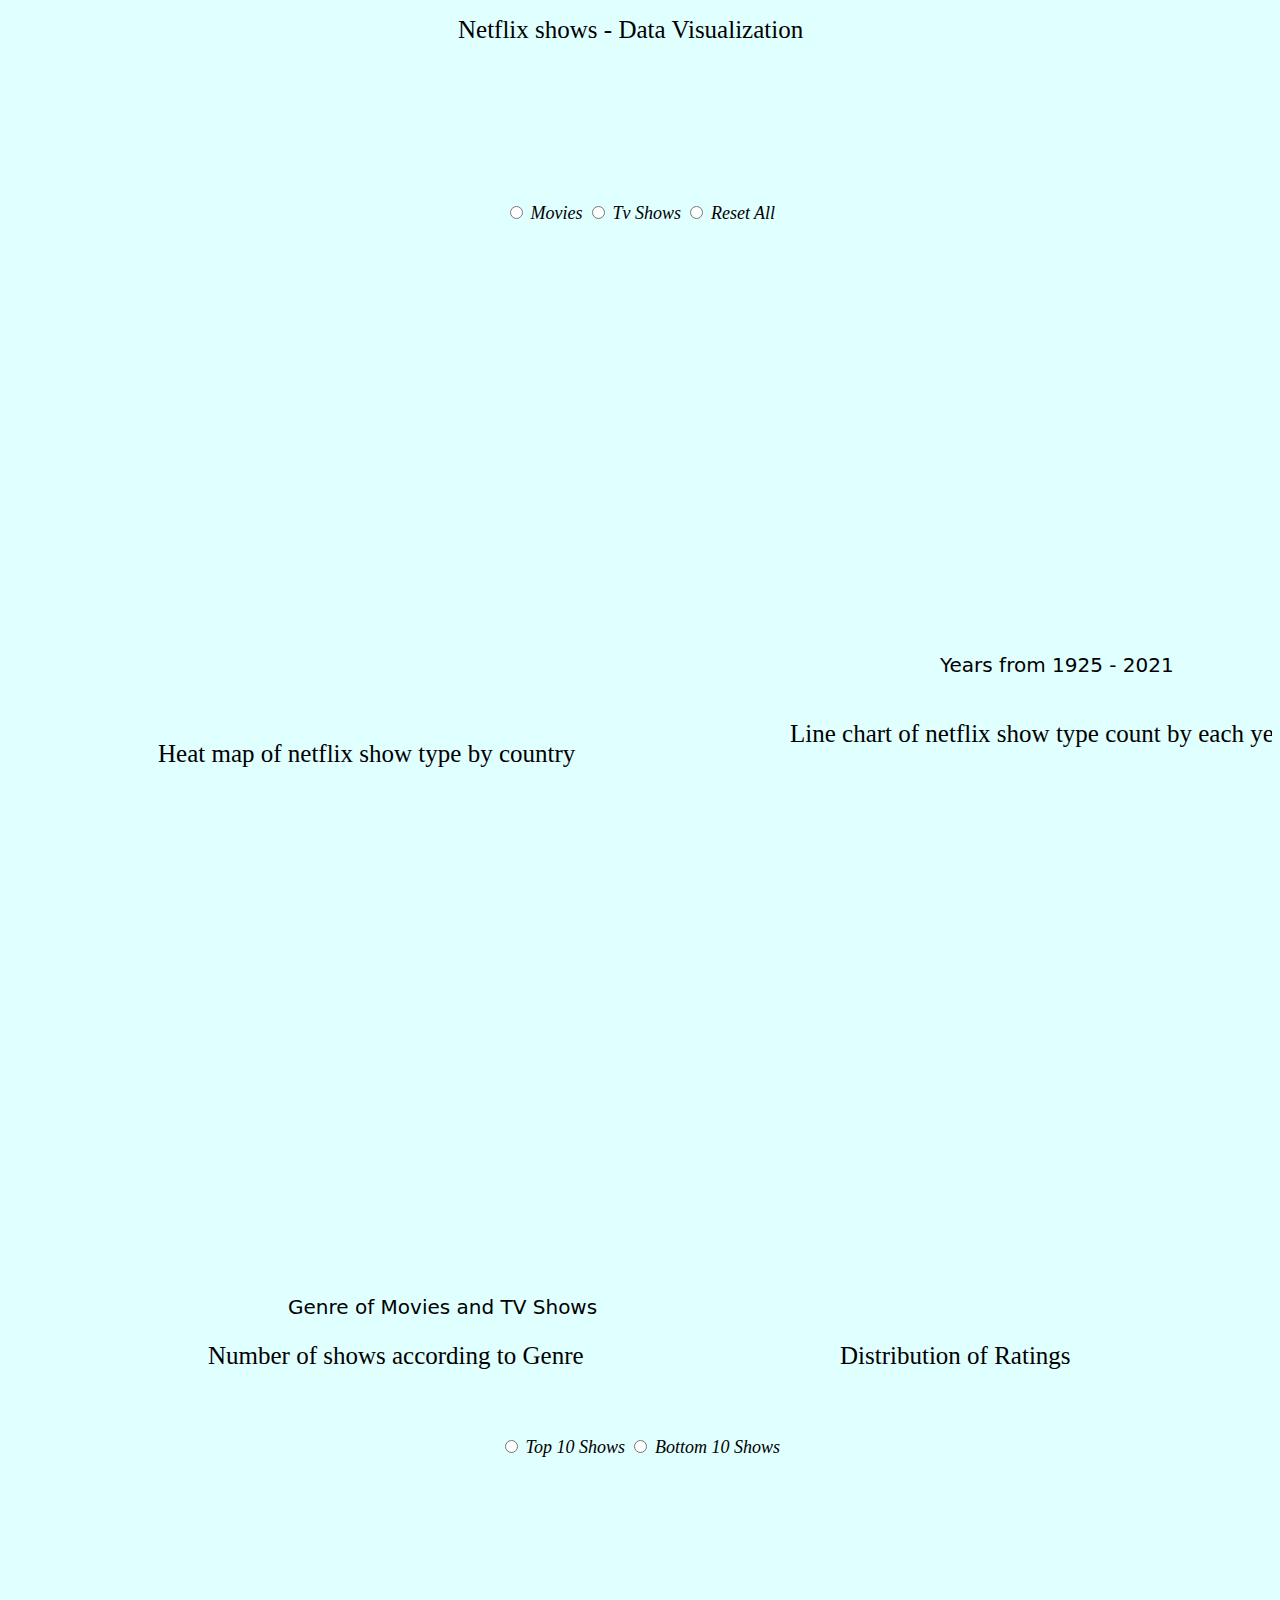
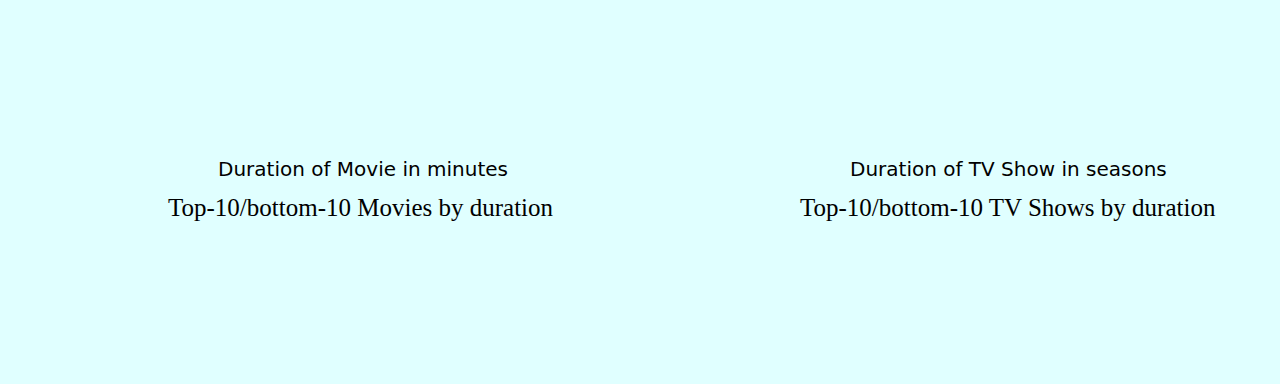
==== part2_main.html @ b215fb7e "Add files via upload" ====
<html>
	<head>
		<title>Project_2</title>
		<script src="https://d3js.org/d3.v3.min.js"></script>
		<script src="https://d3js.org/queue.v1.min.js"></script>
		<script src="https://d3js.org/topojson.v1.min.js"></script>
		<script src="d3-tip.js"></script>


		<style type="text/css">
			rect:hover {
				fill: #389663;
			}
			#tooltip {
				position: absolute;
				width: 200px;
				height: auto;
				padding: 10px;
				background-color: white;
				-webkit-border-radius: 10px;
				-moz-border-radius: 10px;
				border-radius: 10px;
				-webkit-box-shadow: 4px 4px 10px rgba(0, 0, 0, 0.4);
				-moz-box-shadow: 4px 4px 10px rgba(0, 0, 0, 0.4);
				box-shadow: 4px 4px 10px rgba(0, 0, 0, 0.4);
				pointer-events: none;
			}
			
			#tooltip.hidden {
				display: none;
			}
			
			#tooltip p {
				margin: 0;
				font-family: sans-serif;
				font-size: 16px;
				line-height: 20px;
			}
			
			#tooltip1 {
				position: absolute;
				width: 200px;
				height: auto;
				padding: 10px;
				background-color: white;
				-webkit-border-radius: 10px;
				-moz-border-radius: 10px;
				border-radius: 10px;
				-webkit-box-shadow: 4px 4px 10px rgba(0, 0, 0, 0.4);
				-moz-box-shadow: 4px 4px 10px rgba(0, 0, 0, 0.4);
				box-shadow: 4px 4px 10px rgba(0, 0, 0, 0.4);
				pointer-events: none;
			}
			
			#tooltip1.hidden {
				display: none;
			}
			
			#tooltip1 p {
				margin: 0;
				font-family: sans-serif;
				font-size: 16px;
				line-height: 20px;
			}
			#leftbox {
                float:left; 
                width:50%;
                height:500px;
            }
            #rightbox{
                float:right;
                width:50%;
                height:500px;
            }
			
			  .names {
  fill: none;
  stroke: #fff;
  stroke-linejoin: round;
  }

    /* Tooltip CSS */
    .d3-tip {
    line-height: 1.5;
    font-weight: 400;
    font-family:"avenir next", Arial, sans-serif;
    padding: 6px;
    background: rgba(0, 0, 0, 0.6);
    color: #FFA500;
    border-radius: 1px;
    pointer-events: none;
    }

    /* Creates a small triangle extender for the tooltip */
    .d3-tip:after {      
      box-sizing: border-box;
      display: inline;
      font-size: 8px;
      width: 100%;
      line-height: 1.5;
      color: rgba(0, 0, 0, 0.6);
      position: absolute;
      pointer-events: none;
      
    }

    /* Northward tooltips */
    .d3-tip.n:after {
      content: "\25BC";
      margin: -1px 0 0 0;
      top: 100%;
      left: 0;
      text-align: center;
    }

    /* Eastward tooltips */
    .d3-tip.e:after {
      content: "\25C0";
      margin: -4px 0 0 0;
      top: 50%;
      left: -8px;
    }

    /* Southward tooltips */
    .d3-tip.s:after {
      content: "\25B2";
      margin: 0 0 1px 0;
      top: -8px;
      left: 0;
      text-align: center;
    }

    /* Westward tooltips */
    .d3-tip.w:after {
      content: "\25B6";
      margin: -4px 0 0 -1px;
      top: 50%;
      left: 100%;
    }

/*    text{
      pointer-events:none;
    }*/

    .details{
      color:white;
    }


		</style>
		<link rel="stylesheet" href="project2.css"> 
	</head>
	<body>
		<svg id="first" width = "100%" height = "20%" >
		<style> .heavy { font:  25px calibri; }  </style>
		<text x="450" y="30" class="heavy">Netflix shows - Data Visualization</text>		</svg>
	<div id="radio-group">
		<p>
			<input type="radio" name="filterPreset" value="By Movies"> Movies</input>
			<input type="radio" name="filterPreset" value="By Tv Shows"> Tv Shows</input>
			<input type="radio" name="filterPreset" value="Reset"> Reset All</input>
		</p>
	</div>	

		<div id="leftbox">
		<svg id="main1" width = "100%" height = "110%" >
		<style> .heavy { font:  25px calibri; }  </style>
		<text x="150" y="520" class="heavy">Heat map of netflix show type by country</text>
		</svg>
		</div>
		
		<div id="rightbox">   
		<svg id="main2" width = "100%" height = "110%" >
		<style> .heavy { font:  25px calibri; }
				.light { font:  20px sans; }</style>
		<text x="300" y="430" class="light">Years from 1925 - 2021 </text>
		<text x="150" y="500" class="heavy">Line chart of netflix show type count by each year</text>	
		</svg>      
		</div>
		
		<svg id="dummy" width = "100%" height = "15%" >
			<text id='label' x='30' y='20'> </text>
		</svg>
		
		
		<div id="leftbox">
		<svg id="bar" width = "100%" height = "100%" >
		
		<rect x="650" y="30" width="18" height="18"
		style="fill:#4c5768;" />
		<rect x="650" y="53" width="18" height="18"
		style="fill:Sienna;" />
		<style> .heavy { font:  25px calibri; }
				.light { font:  20px sans; }</style>
		<text x="280" y="440" class="light">Genre of Movies and TV Shows </text>
		<text x="200" y="490" class="heavy">Number of shows according to Genre</text>
		
			<text id='label3' x='675' y='42'>Movie</text>
			<text id='label3' x='675' y='68'>TV Show</text>
			</svg>
		</div>
		
		<div id="rightbox">
		<svg id="pie" width = "100%" height = "100%" >
		<style> .heavy { font:  25px calibri; }
				.light { font:  20px sans; }</style>
		<text x="200" y="490" class="heavy">Distribution of Ratings</text>
			</svg>
		</div>
		<svg id="dummy2" width = "100%" height = "5%" >
			<text id='label' x='30' y='20'> </text>
		</svg>		
		
			<div id="radio-group">
		<p>
			<input type="radio" name="filterPreset" value="desc"> Top 10 Shows</input>
			<input type="radio" name="filterPreset" value="asc"> Bottom 10 Shows</input>
		</p>
	</div>
		
		<div id="leftbox">
		<svg id="bar1" width = "100%" height = "80%" >
		<style> .heavy { font:  25px calibri; }
				.light { font:  20px sans; }</style>
		<text x="210" y="300" class="light">Duration of Movie in minutes</text>
		<text x="160" y="340" class="heavy">Top-10/bottom-10 Movies by duration</text>			</svg>
		</div>
		
		<div id="rightbox">
		<svg id="bar2" width = "100%" height = "80%" >
		<style> .heavy { font:  25px calibri; }
				.light { font:  20px sans; }</style>
		<text x="210" y="300" class="light">Duration of TV Show in seasons</text>
		<text x="160" y="340" class="heavy">Top-10/bottom-10 TV Shows by duration</text>
			</svg>
		</div>
		
		<table class="objecttable">
		 <thead>
		 </thead>
		 <tbody></tbody>
		</table>
		<style>
		 .objecttable td {
		   padding: 8spx;
		 }
		</style>

		<script> 
		//ref: side by side svg https://stackoverflow.com/questions/11333251/how-to-make-two-inser-svg-elements-side-by-side-in-a-bigger-div
	var tooltip = d3.select("body")    //ref:https://chartio.com/resources/tutorials/how-to-show-data-on-mouseover-in-d3js/
    .append("div")  
    .style("position", "absolute") 
    .style("z-index", "15")
	.style("width","250")
	//.style("height","20")
    .style("visibility", "hidden")
    .style("background", "#ADD8E6")
    .text("");

var netflix_pie=[];

d3.csv('netflix_titles1.csv', function(data){
	netflix_pie=data;
	//console.log(deaths_bar)
//piechart=[((TV_MA*100)/total).toFixed(2),((TV_14*100)/total).toFixed(2),((TV_PG*100)/total).toFixed(2),((R*100)/total).toFixed(2),((PG_13*100)/total).toFixed(2),((TV_Y7*100)/total).toFixed(2),((TV_Y*100)/total).toFixed(2),((TV_G*100)/total).toFixed(2),((NR*100)/total).toFixed(2),((TV_Y7_FV*100)/total).toFixed(2),((NC_17*100)/total).toFixed(2)];
		  //Math.round((age4*100)/sum 
drawPiechart(netflix_pie);
}); 
function drawPiechart(netflix_pie){

			
			var margin = {top: 20, right: 0, bottom: 30, left: 100},
						  height = 400,
						  width = 400,
						  w = width - margin.left - margin.right,
						  h = height - margin.top - margin.bottom;
				
						//Create SVG element
			var svg = d3.select("#pie")
						.append("svg")
						.attr("width", '100%')
						.attr("height", '100%')
						.attr("viewBox", "0 0 " + width + " " + height)
						.attr("preserveAspectRatio", "xMinYMin meet")
						.append("g")
						.attr("transform", 
                            "translate(" + margin.left + "," + margin.top + ")");
			svg.selectAll("g.arc").remove();
			
			var piechart=[];
			var rating = {};
			var keys, values;
			//Width and height
			for(let i=0;i<netflix_pie.length;i++){
				rating[netflix_pie[i]['rating']] = 1 + (rating[netflix_pie[i]['rating']] || 0);
			}

			//console.log(tvshow,movies);
			keys = Object.keys(rating);
			values = Object.values(rating);
			//console.log("ratings", rating,values.reduce((a, b) => a + b, 0));
			total=values.reduce((a, b) => a + b, 0);
			for (var i=0; i<values.length; i++){
				piechart.push((values[i]*100/total).toFixed(2));
			}

			var show_type = keys;
			//['TV-MA', 'TV-14', 'TV-PG', 'R', 'PG-13', 'TV-Y7', 'TV-Y', 'PG', 'TV-G', 'NR', 'G', 'TV-Y7-FV', 'NC-17'];
			var netflix_type= values;
			//[TV_MA,TV_14,TV_PG,R,PG_13,TV_Y7,TV_Y,PG,TV_G,NR,G,TV_Y7_FV,NC_17];
			//console.log(dataset);

			var outerRadius = w / 2;
			var innerRadius = 0;
			var arc = d3.svg.arc()
						.innerRadius(innerRadius)
						.outerRadius(outerRadius);
			
			var pie = d3.layout.pie();
			
			//Easy colors accessible via a 10-step ordinal scale
			var color = d3.scale.category10();


			//Set up groups
			var arcs = svg.selectAll("g.arc")
						  .data(pie(piechart))
						  .enter() 
						  .append("g")
						  .attr("class", "arc")
						  .attr("transform", "translate(" + outerRadius + "," + outerRadius + ")")
						  .on("mouseover",(function(d,i){tooltip.text(show_type[i] + "\n" +"Count: " + netflix_type[i]+"\n Percentage:"+piechart[i]); return tooltip.style("visibility", "visible");}))
       .on("mousemove", function(){return tooltip.style("top", (d3.event.pageY-10)+"px").style("left",(d3.event.pageX+10)+"px");})
       .on("mouseout", function(){return tooltip.style("visibility", "hidden")});
			
			//Draw arc paths
			arcs.append("path")
			    .attr("fill", function(d, i) {
			    	return color(i);
			    })
			    .attr("d", arc);
			
			//Labels
			arcs.append("text")
			    .attr("transform", function(d) {

			    	return "translate(" + arc.centroid(d) + ")";
			    })
	   
			    .attr("text-anchor", "middle")
				.attr("font-size","12px")
				.attr("fill","white")
				.attr("font-family","sans-serif")
				
				.text(function(d,i) {
				if(piechart[i]>6){
			    	return show_type[i];}}) 
			arcs.append("text")
			    .attr("transform", function(d) {
			    	return "translate(" + arc.centroid(d) + ")";
			    })
			    .attr("text-anchor", "middle")
				.attr("font-size","12px")
				.attr("fill","white")
				.attr("font-family","sans-serif")
				.attr("y",20)
				
				.text(function(d,i) {
				if(piechart[i]>4){
			    	return d.value + "%";}});
			} 
			
d3.csv("netflix_titles1.csv",function(data1) {
var tooltip = d3.select("body")    //ref:https://chartio.com/resources/tutorials/how-to-show-data-on-mouseover-in-d3js/
    .append("div")  
    .style("position", "absolute")
    .style("z-index", "15")
	.style("width","150")
	//.style("height","20")
    .style("visibility", "hidden")
    .style("background", "#ADD8E6") 
    .text("");
		var genre = {};
		var genre_counts = {};
		var movie_tv = {};
		//console.log("val",netflix_titles);
		for (var i = 0; i < data1.length; i++) {
			//console.log(netflix_data);
			genre[data1[i].listed_in] = 1 + (genre[data1[i].listed_in] || 0);
			movie_tv[data1[i].listed_in] = data1[i].type ; }
		var keys = Object.keys(genre);
		var values = Object.values(genre);
		
		var dataset = [];
		for (var i=0; i< keys.length; i++){
			dataset.push({keys: keys[i], values: parseInt(values[i])});
		}
		
		//console.log('show...years',keys,values); 
		console.log("dataset:",dataset);

    var margin = {top: 20, right: 0, bottom: 21, left: 40},
              height = 300,
              width = 500,
              w = width - margin.left - margin.right,
              h = height - margin.top - margin.bottom;
    
    var svg = d3.select('#bar')
                    .append('svg')
                    .attr("width", '100%')
                    .attr("height", '100%')
                    .attr("viewBox", "0 0 " + width + " " + height)
                    .attr("preserveAspectRatio", "xMinYMin meet")
                    .append("g")
                      .attr("transform", 
                            "translate(" + margin.left + "," + margin.top + ")");
    
    var x = d3.scale.ordinal().rangeRoundBands([0, w], .2, .02);
	var x1 = d3.scale.ordinal().rangeRoundBands([0, w], .90, .2);
    var xAxis = d3.svg.axis()
                  .scale(x)
                  .orient("bottom") 
                  .tickSize(2)
                  .tickPadding(5000); 
    x.domain(dataset.map(function(d) { return d.keys; }));
    
    svg.append("g")
       .attr("class", "axis easting")
       .attr("transform", "translate(0," + h + ")")
       .call(xAxis)
       .selectAll("text")
        .style("text-anchor", "middle")
		.attr("transform", "rotate(0)");
        
    var y = d3.scale.linear().range([h, 0]);
    var yAxis = d3.svg.axis()
                .scale(y)
                .orient("left")
				.tickSize(2)
                .ticks(8);
    y.domain([0, d3.max(dataset, function(d) { return d.values; })]);

    svg.append("g")
        .attr("class", "axis northing")
        .call(yAxis)
        .selectAll("line")
        .attr("x2", w)
							
     function filterbygenre(cname){
		var arr = data1.filter(function(ele) {
		  //return false for the element that matches both the name and the id
		  return (ele.listed_in == cname);
		  });
		return arr;
	 };
	 
	 
	 
    svg.selectAll('rect')
        .data(dataset)
        .enter()
        .append('rect')
        .attr('width', function(d,i){
            return x.rangeBand();
        })
        .attr('height', function(d,i){
            return h - y(d.values);
        })
        .attr('x', function(d,i){
            return x(d.keys);
        })
        .attr('y', function(d,i){
            return y(d.values);
        })
        .attr('fill', function(d) { 
		 if(movie_tv[d.keys]=='Movie'){ return "#4c5768";}
		 else {return "Sienna";}
		 })
		 .on("mouseover",(function(d,i){tooltip.text("Genre:"+d.keys + "\n" +"Count: " + d.values); return tooltip.style("visibility", "visible");}))
       .on("mousemove", function(){return tooltip.style("top", (d3.event.pageY-10)+"px").style("left",(d3.event.pageX+10)+"px");})
       .on("mouseout", function(){return tooltip.style("visibility", "hidden")})
	   .on("click", function(d) {
			drawPiechart(filterbygenre(d.keys));
	   });		
  });
//World map code:

var format = d3.format(",");
// Set tooltips
var tip = d3.tip()
            .attr('class', 'd3-tip')
            .offset([-10, 0])
            .html(function(d) {
			if(d.counts>0){
			return "<strong>Country: </strong><span class='details'>" + d.properties.name + "<br></span>" + "<strong>Count	: </strong><span class='details'>" + format(d.counts) +"</span>";
			}
			else{
              return "<strong>Country: </strong><span class='details'>" + d.properties.name + "<br></span>" + "<strong>Count	: </strong><span class='details'>" + "Not Available" +"</span>";
            }})
var tip1 = d3.tip()
            .attr('class', 'd3-tip')
            .offset([-10, 0])
            .html(function(d) {
			if(d.counts>0){
			return "<strong>Year: </strong><span class='details'>" + parseInt(d.release_year) + "<br></span>" + "<strong>Count	: </strong><span class='details'>" + format(d.counts) +"</span>";
			}
			else{
              return "<strong>Country: </strong><span class='details'>" + d.properties.name + "<br></span>" + "<strong>Count	: </strong><span class='details'>" + "Not Available" +"</span>";
            }})
var margin = {top: 0, right: 0, bottom: 0, left: 0},
            width = 750 - margin.left - margin.right,
            height = 500 - margin.top - margin.bottom;
var color = d3.scale.threshold()
    .domain([-1,0,10,50,200,400,800,1500,1900,2500,3000])
	//orange_color .range(['rgb(255,225,132)','rgb(255,215,122)','rgb(255,205,112)', 'rgb(255,193,77)', 'rgb(255,187,61)', 'rgb(255,184,51)', 'rgb(255,175,26)', 'rgb(245,159,0)', 'rgb(235,152,0)',  'rgb(214,139,0)', 'rgb(204,133,0)',  'rgb(184,119,0)', 'rgb(173,113,0)', 'rgb(163,106,0)'])
    .range(["rgb(247,251,255)", "rgb(222,235,247)", "rgb(198,219,239)", "rgb(158,202,225)", "rgb(107,174,214)", "rgb(66,146,198)","rgb(33,113,181)","rgb(8,81,156)","rgb(8,48,107)"]);
var color1 = d3.scale.threshold()
					.domain([-1,0,10,50,150,300,400,600,800,1000,1200])
					.range(['#ffffff', '#f6eeea', '#ecdcd5', '#e2cbc0', '#d9baab', '#d0a896', '#c69781', '#bc866c', '#b37557', '#aa6342', '#a0522d'])
var color2 = d3.scale.threshold()
    .domain([-1,0,10,50,200,400,800,1500,1900,2500,3000])
    .range(['#ffffff', '#e7e9eb', '#cfd2d7', '#b7bcc3', '#9fa5af', '#888f9a', '#707986', '#586272', '#404c5e', '#28354a', '#101f36']);
var path = d3.geo.path();
var svg2 = d3.select("#main1")
            .append("svg")
            .attr("width", width)
            .attr("height", height) 
			.attr("overflow", "visible")
			.call(d3.behavior.zoom().on("zoom", function () {
				   svg2.attr("transform", "translate(" + d3.event.translate + ")" + " scale(" + d3.event.scale + ")")
			}))
            .append('g') 
            .attr('class', 'map'); 
			
		svg2.selectAll('path').remove();

var projection = d3.geo.mercator()
                   .scale(130)
                  .translate( [width / 2, height / 1.5]);
var path = d3.geo.path().projection(projection);
svg2.call(tip);
queue()
    .defer(d3.json, "world_countries.json") 
    .defer(d3.csv, "netflix_titles1.csv")
    .await(ready);
netflix_data = []
d3.csv("netflix_titles1.csv", function(data) {
	   // console.log(json);  //Log output to console
	   netflix_data=data;
	   //console.log("data",netflix_titles);
	   filterbytype("Movie");
	   });
function filterbytype(type){
var arr = netflix_data.filter(function(ele) {
  //return false for the element that matches both the name and the id
	  return (ele.type == type) });
	return arr; }; 
	   
function ready(error, data, netflix_data) {
  var netflixbyId = {};
  var color_type={};
	//console.log("val",netflix_data);
	for (var i = 0; i < netflix_data.length; i++) {
		//console.log(netflix_data);
		netflixbyId[netflix_data[i].id] = 1 + (netflixbyId[netflix_data[i].id] || 0); 
		color_type[netflix_data[i].type] = 1;
		}
	
	function filterbycountry(country){
		var arr = netflix_data.filter(function(ele) {
		  //return false for the element that matches both the name and the id
		  return (ele.id == country) });
		return arr; };
	console.log("vallllllllll",data.features);	
	
  data.features.forEach(function(d) { 
		  if(netflixbyId[d.id]<4000){
		  d.counts = netflixbyId[d.id] }
		  else{ 
		  netflixbyId[d.id] = -1;
		  }});
	 d3.selectAll("input")
				.on("click", function() {

					var view = d3.select(this).node().value;
					var netflix_data=[];
					d3.csv("netflix_titles1.csv", function(data) {
						netflix_data = data;
					if(view=='By Movies'){
					//console.log(view)

						svg2.selectAll('path').remove();
						queue()
							.defer(d3.json, "world_countries.json") 
							.defer(d3.csv, "netflix_titles1.csv",function(d){ 
								if( d["type"] == "Movie"){return d;}})			
								.await(ready);
						all_years(filterbytype("Movie"));
							}
					if(view=='By Tv Shows'){
					//console.log(view)
						svg2.selectAll('path').remove();
						queue()
							.defer(d3.json, "world_countries.json") 
							.defer(d3.csv, "netflix_titles1.csv",function(d){ 
								if( d["type"] == "TV Show"){return d;}})			
								.await(ready);
						all_years(filterbytype("TV Show"));
								}
								
					if(view=='Reset'){
					//console.log(view)
						svg2.selectAll('path').remove();
						queue()
							.defer(d3.json, "world_countries.json") 
							.defer(d3.csv, "netflix_titles1.csv")			
							.await(ready);
						all_years(netflix_main);
							 }
					if(view=='desc'){
						console.log(netflix_data)
							horizontal_bar1(netflix_data,0);
							horizontal_bar2(netflix_data,0); }
					if(view=='asc'){
						console.log("fff",netflix_data)
							horizontal_bar1(netflix_data,1);
							horizontal_bar2(netflix_data,1); }
					 });
					
						});
  svg2.append("g")
      .attr("class", "countries")
    .selectAll("path")
      .data(data.features)
    .enter().append("path")
      .attr("d", path) 
      .style("fill", function(d) { //console.log(color_type);//console.log(d.id,netflixbyId[d.id],color(netflixbyId[d.id]));
	   var dict = Object.keys(color_type);
	   if(dict.length==2){
			return color(netflixbyId[d.id]);}
	   else{
			if(dict[0]=="Movie"){return color2(netflixbyId[d.id]); }
			else{ return color1(netflixbyId[d.id]);}
			}}) 
      .style('stroke', 'white') 
      .style('stroke-width', 1.5) 
      .style("opacity",0.8) 
      // tooltips 
        .style("stroke","white") 
        .style('stroke-width', 0.3) 
        .on('mouseover',function(d){ 
          tip.show(d);

          d3.select(this)
            .style("opacity", 1)
            .style("stroke","white")
            .style("stroke-width",3);
        })
        .on('mouseout', function(d){ 
          tip.hide(d);

          d3.select(this)
            .style("opacity", 0.8)
            .style("stroke","white")
            .style("stroke-width",0.3);
        })
		.on("click",function(d){
			all_years(filterbycountry(d.id));
		});

  svg2.append("path")
      .datum(topojson.mesh(data.features, function(a, b) { return a.id !== b.id; }))
       //.datum(topojson.mesh(data.features, function(a, b) { return a !== b; }))
      .attr("class", "names")
      .attr("d", path);  
}
	
		
//Width and height
var netflix_main=[];
d3.csv("netflix_titles1.csv", function(data) {
   // console.log(json);  //Log output to console
   netflix_main=data;
   //console.log("data",netflix_titles);
   all_years(netflix_main);
   });
   
   function all_years(data){ 
			var margin = {top: 20, right: 0, bottom: 21, left: 40},
              height = 450,
              width = 750,
              w = width - margin.left - margin.right,
              h = height - margin.top - margin.bottom;
			//Create SVG element
			var color = "#b37557"
			for (i=0;i<data.length;i++){
				if(data[i].type=="Movie"){
				color = "#28354a";}
			}
			
			var svg4 = d3.select("#main2") 
							.append("svg")
							.attr("width", "100%")
							.attr("height", "100%")
							.attr("viewBox", "0 0 " + width + " " + height)
							.attr("preserveAspectRatio", "xMinYMin meet")
							.append("g")
							.attr("transform","translate(" + margin.left + "," + margin.top + ")");
			d3.select("#main2").selectAll("circle").remove();
			var padding = 30;
			
			var dataset, xScale, yScale, xAxis, yAxis;  //Empty, for now

			var parseTime = d3.time.format("%Y").parse;

			//For converting Dates to strings
			var formatTime = d3.time.format("%Y");

			//Function for converting CSV values from strings to Dates and numbers
			var rowConverter = function(d) {
				return {
					release_year: parseTime(d.release_year)
				};
			}


			//Load in the data
			var showyears = {};
			var dataset = []
			for (var i = 0; i < data.length; i++) {
				//console.log(netflix_data);
				dataset.push({"release_year":parseTime(data[i].release_year)});
				showyears[data[i].release_year] = 1 + (showyears[data[i].release_year] || 0); }

				console.log('show...years',showyears);
				console.log('show...years1',dataset);
				//Copy data into global dataset
				//console.log(dataset);
				//Discover start and end dates in dataset
				//Create scale functions 
				xScale = d3.time.scale()
							   .domain([d3.min(dataset,function(d){return d.release_year;}),
							   d3.max(dataset,function(d){return d.release_year;})
										  //endDate plus one day, for padding
								])
							   .range([padding, w - padding]);
				
				//console.log("minimum, maximum",d3.min(dataset,function(d){return formatTime(d.release_year);}),d3.max(dataset,function(d){return formatTime(d.release_year);})	);

				yScale = d3.scale.linear()
							   .domain([
									-10,  //Because I want a zero baseline
									1150
								])
							   .range([h - padding, padding]);
				//Define X axis
				xAxis = d3.svg.axis()
								  .scale(xScale)
								  .tickSize(2)
								  .ticks(10)
								  .orient("bottom")
								  .tickPadding(5000)
								  .tickFormat(formatTime);      
								//console.log("xaxis",  xAxis);
				//Modify scale functions
				xScale = d3.time.scale()
							   .domain([d3.min(dataset,function(d){return formatTime(d.release_year);}),
							   d3.max(dataset,function(d){return formatTime(d.release_year);})
										  //endDate plus one day, for padding
								])
							   .range([padding, w - padding]);
                //Define Y axis
				yAxis = d3.svg.axis()
								  .scale(yScale)
								  .orient("left")
								  .tickSize(2)
								  .ticks(10);
				

				
					
				var tooltip = d3.select("body")    //ref:https://chartio.com/resources/tutorials/how-to-show-data-on-mouseover-in-d3js/
    .append("div")  
    .style("position", "absolute")
    .style("z-index", "20")
    .style("visibility", "hidden")
    .style("background", "#b37557")
    .text("abcd");

				//Generate guide lines
				svg4.selectAll("line")
				   .data(data)
				   .enter().append("div")
				   .append("line")
				   .attr("x1", function(d) {
				   		return xScale(d.release_year);
				   })
				   .attr("x2", function(d) {
						//console.log('showyear',formatTime(d.release_year));
				   		return xScale(showyears[d.release_year]);
				   })
				   
				   .attr("stroke", "#ddd")
				   .attr("stroke-width", 0.75);
				   
				   //Create X axis
	   			svg4.append("g")
	   				.attr("class", "axis")
	   				.attr("transform", "translate(0," + (h - padding) + ")")
	   				.call(xAxis);
	   			//Create Y axis
	   			svg4.append("g")
	   				.attr("class", "axis")
	   				.attr("transform", "translate(" + padding + ",0)")
	   				.call(yAxis);
									
	   			svg4.selectAll("circle")
				   .data(data)
				   .enter()
				   .append("circle")
				   .attr("cx", function(d,i) {
						//console.log("xscale",xScale(d.release_year));
				   		return xScale(d.release_year);
				   })
				   .attr("cy", function(d) {
				   		return yScale(showyears[d.release_year]);
				   })
				   .attr("r", 3)
				   .attr("fill",color)
				 .on("mouseover",(function(d,i){tooltip.text("Year:"+d.release_year + "\n" +"Count: " + showyears[d.release_year]); return tooltip.style("visibility", "visible");}))
				   .on("mousemove", function(){return tooltip.style("top", (d3.event.pageY-10)+"px").style("left",(d3.event.pageX+10)+"px");})
				   .on("mouseout", function(){return tooltip.style("visibility", "hidden")})
				   .on("click", function(d){
						queue()
							.defer(d3.json, "world_countries.json") 
							.defer(d3.csv, "netflix_titles1.csv",function(ele){ 
								if( parseInt(ele["release_year"]) == parseInt(d.release_year)){return ele;}})			
								.await(ready);
						
				   });
}
var imp_val=0;
var netflix_data=[];
	d3.csv("netflix_titles1.csv", function(data1) {
   // console.log(json);  //Log output to console
   netflix_data=data1;
   //console.log("data",netflix_titles);
   
   horizontal_bar1(netflix_data,imp_val);
   horizontal_bar2(netflix_data,imp_val);
   filterbyid("ss");
   });
    function filterbyid(id1){
		
		var arr = netflix_data.filter(function(ele) {
		  //return false for the element that matches both the name and the id
		  return (ele.show_id == id1);
		  });
		//console.log("****************filterbyid",arr[0]);

		return arr[0];
	 };

   function horizontal_bar1(netflix_data,val_imp){
   
   var data1 = [];
   for (var i=0; i<netflix_data.length; i++){
		if(netflix_data[i].type=='Movie'){
			data1.push({'show_id':netflix_data[i].show_id,'duration':parseInt(netflix_data[i].duration)});
		}}
		console.log("data1",data1);
        //sort bars based on value
        var newdata = data1.sort(function (a, b) {
			if(val_imp==0){
            return d3.descending(parseInt(a.duration), parseInt(b.duration));}
			else{
			return d3.ascending(parseInt(a.duration), parseInt(b.duration));}
        })
		var data = data1.slice(0,10);
		console.log("top10 data",data);

        //set up svg using margin conventions - we'll need plenty of room on the left for labels
        var margin = {
            top: 25,
            right: 35,
            bottom: 15,
            left: 100
        };

        var width = 600 - margin.left - margin.right,
            height = 300 - margin.top - margin.bottom;
		
		d3.select("#bar1").selectAll("svg").remove();
        var svg = d3.select("#bar1").append("svg")
            .attr("width", width + margin.left + margin.right)
            .attr("height", height + margin.top + margin.bottom)
            .append("g")
            .attr("transform", "translate(" + margin.left + "," + margin.top + ")");

        var x = d3.scale.linear()
            .range([0, width])
            .domain([0, d3.max(data, function (d) {
                return d.duration;
            })]);

        var y = d3.scale.ordinal()
            .rangeRoundBands([height, 0], .1)
            .domain(data.map(function (d) {
                return d.show_id;
            }));

        //make y axis to show bar names
        var yAxis = d3.svg.axis()
            .scale(y)
            //no tick marks
            .tickSize(2)
            .orient("left");
			
		 var xAxis = d3.svg.axis()
            .scale(x)
            //no tick marks
            .tickSize(2)
            .orient("bottom");

        var gy = svg.append("g")
            .attr("class", "y axis")
            .call(yAxis)
		
		/*var gx = svg.append("g")
            .attr("class", "x axis")
            .call(xAxis)*/

        var bars = svg.selectAll(".bar")
            .data(data)
            .enter()
            .append("g")

        //append rects
        bars.append("rect")
            .attr("class", "bar")
            .attr("y", function (d) {
                return y(d.show_id);
            })
            .attr("height", y.rangeBand())
            .attr("x", 0)
            .attr("width", function (d) {
                return x(d.duration)})
			.attr("fill","#404c5e")
			.on("mouseover",(function(d,i){tooltip.text("Show_type: " + "Movie" + "\n" +"Count: " + d.duration+" Min\n"); return tooltip.style("visibility", "visible");}))
		    .on("mousemove", function(){return tooltip.style("top", (d3.event.pageY-10)+"px").style("left",(d3.event.pageX+10)+"px");})
		    .on("mouseout", function(){return tooltip.style("visibility", "hidden")})
			.on("click", function(d){
				d3.select(".objecttable").selectAll("tr").remove();
				var new_data = filterbyid(d.show_id);
				console.log("******************** new_data",d.show_id);
				var matrix = [
			 {name: "Type", age: new_data.type},
			 {name: "Country", age: new_data.country},
			 {name: "Title", age: new_data.title },
			 {name: "director",age: new_data.director},
			 {name: "Released_year", age: new_data.release_year },
		     {name: "Rating ", age: new_data.rating },
		     {name: "Genre ", age: new_data.listed_in },
		     {name: "description", age: new_data.description } ]; 				
			 var tr = d3.select(".objecttable")
						 .selectAll("tr")
						 .data(matrix)
						 .enter().append("tr");
						//d3.select(".objecttable").selectAll("tr").remove();
			var td = tr.selectAll("td")
					 .data(function(d, i) { return Object.values(d); })
					 .enter().append("td")
					   .text(function(d) { return d; });
							});

        //add a value label to the right of each bar
        bars.append("text")
            .attr("class", "label")
            .attr("y", function (d) {
                return y(d.show_id) + y.rangeBand() / 2 + 4;
            })
            //x position is 3 pixels to the right of the bar
            .attr("x", function (d) {
                return x(d.duration) + 3;
            }) 
            .text(function (d) {
                return d.duration;
            });
        }
		
	function horizontal_bar2(netflix_data,imp_val){
   
   var data1 = [];
   for (var i=0; i<netflix_data.length; i++){
		if(netflix_data[i].type=='TV Show'){
			data1.push({'show_id':netflix_data[i].show_id,'duration':parseInt(netflix_data[i].duration)});
		}}
		console.log("data1",data1);
        //sort bars based on value
        var newdata = data1.sort(function (a, b) {
			if(imp_val==0){
            return d3.descending(parseInt(a.duration), parseInt(b.duration));}
			else{
			return d3.ascending(parseInt(a.duration), parseInt(b.duration));}        })
		var data = newdata.slice(0,10);
		console.log("top10 data",data);

        //set up svg using margin conventions - we'll need plenty of room on the left for labels
        var margin = {
            top: 25,
            right: 25,
            bottom: 15,
            left: 100
        };

        var width = 600 - margin.left - margin.right,
            height = 300 - margin.top - margin.bottom;
		d3.select("#bar2").selectAll("svg").remove();
        var svg = d3.select("#bar2").append("svg")
            .attr("width", width + margin.left + margin.right)
            .attr("height", height + margin.top + margin.bottom)
            .append("g")
            .attr("transform", "translate(" + margin.left + "," + margin.top + ")");

        var x = d3.scale.linear()
            .range([0, width])
            .domain([0, d3.max(data, function (d) {
                return d.duration;
            })]);

        var y = d3.scale.ordinal()
            .rangeRoundBands([height, 0], .1)
            .domain(data.map(function (d) {
                return d.show_id;
            }));

        //make y axis to show bar names
        var yAxis = d3.svg.axis()
            .scale(y)
            //no tick marks
            .tickSize(2)
            .orient("left");
			
		 var xAxis = d3.svg.axis()
            .scale(x)
            //no tick marks
            .tickSize(2)
            .orient("bottom");

        var gy = svg.append("g")
            .attr("class", "y axis")
            .call(yAxis)
		
		/*var gx = svg.append("g")
            .attr("class", "x axis")
            .call(xAxis)*/

        var bars = svg.selectAll(".bar")
            .data(data)
            .enter()
            .append("g")

        //append rects
        bars.append("rect")
            .attr("class", "bar")
            .attr("y", function (d) {
                return y(d.show_id);
            })
            .attr("height", y.rangeBand())
            .attr("x", 0)
            .attr("width", function (d) {
                return x(d.duration)})
			.attr("fill","#b37557")
			.on("mouseover",(function(d,i){tooltip.text("Show_type: " + "TV Show" + "\n" +"Count: " + d.duration+" Seasons\n"); return tooltip.style("visibility", "visible");}))
		    .on("mousemove", function(){return tooltip.style("top", (d3.event.pageY-10)+"px").style("left",(d3.event.pageX+10)+"px");})
		    .on("mouseout", function(){return tooltip.style("visibility", "hidden")})
			.on("click", function(d){
				d3.select(".objecttable").selectAll("tr").remove();
				var new_data = filterbyid(d.show_id);
				console.log("******************** new_data",d.show_id);
				var matrix = [
			 {name: "Type", age: new_data.type},
			 {name: "Country", age: new_data.country},
			 {name: "Title", age: new_data.title },
			 {name: "director",age: new_data.director},
			 {name: "Released_year", age: new_data.release_year },
		     {name: "Rating ", age: new_data.rating },
		     {name: "Genre ", age: new_data.listed_in },
		     {name: "description", age: new_data.description } ]; 				
			 var tr = d3.select(".objecttable")
						 .selectAll("tr")
						 .data(matrix)
						 .enter().append("tr");
						//d3.select(".objecttable").selectAll("tr").remove();
			var td = tr.selectAll("td")
					 .data(function(d, i) { return Object.values(d); })
					 .enter().append("td")
					   .text(function(d) { return d; });
							});

        //add a value label to the right of each bar
        bars.append("text")
            .attr("class", "label")
            .attr("y", function (d) {
                return y(d.show_id) + y.rangeBand() / 2 + 4;
            })
            //x position is 3 pixels to the right of the bar
            .attr("x", function (d) {
                return x(d.duration) + 3;
            }) 
            .text(function (d) {
                return d.duration;
            });
        }
				
	
	
   
		</script>
	</body>
</html>
---- project2.css ----
body
	{
	background-color: #E0FFFF;
        color:black;
        font-style: italic;
        font-size: 18px;
        align:center;

    text-align: center;
	}

h1{
color:black;
text-align: center;
font-style: oblique;
}

table {
width:90% ;
border :2;
border-collapse: collapse;
}

.center {
  margin-left: auto;
  margin-right: auto;
}

th, td {
padding: 3px;
border-collapse: collapse;

}

td{
color:black;
}
tr:nth-child(even){background-color: #faf6f4}
tr:nth-child(odd){background-color: #9cbdbd}
tr:hover {background-color: #389663;}
label{
width: 200px;
display: inline-block;
margin:4px;
}
main
	{
	max-width: 62.5em; /* 62.5em = 1000px */
	margin-left: auto;
	margin-right: auto; 
	}

.radio-group { 
  margin: 10px;
}

.radio-group input[type="radio"] {
  opacity: 0;
  position: fixed;
  width: 0;
}

.radio-group label {
    display: inline-block;
    background-color: #ddd;
    padding: 10px 20px;
    font-family: sans-serif, Arial;
    font-size: 16px;
    border: 2px solid #444;
    border-radius: 4px;
}

.radio-group label:hover {
  background-color: #dfd;
}

.radio-group input[type="radio"]:focus + label {
    border: 2px dashed #444;
}

.radio-group input[type="radio"]:checked + label {
    background-color: #bfb;
    border-color: #4c4;
}
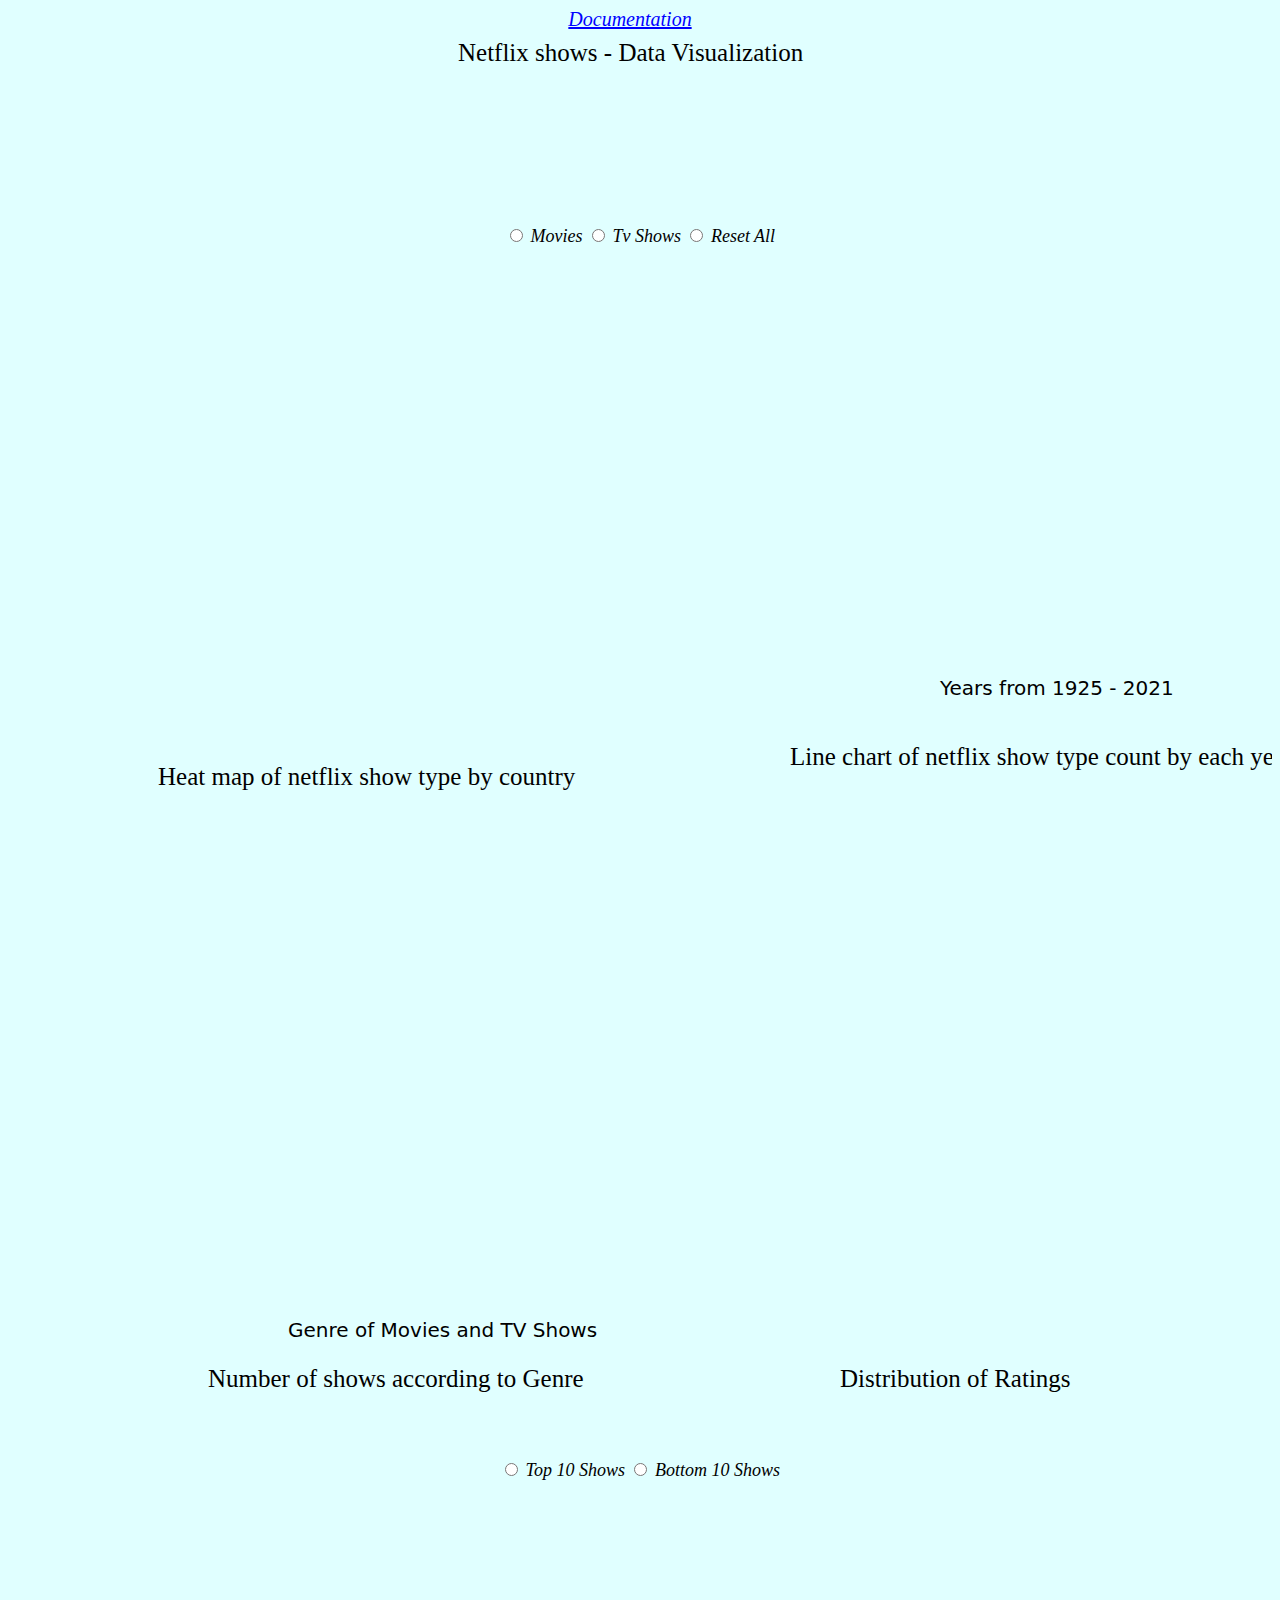
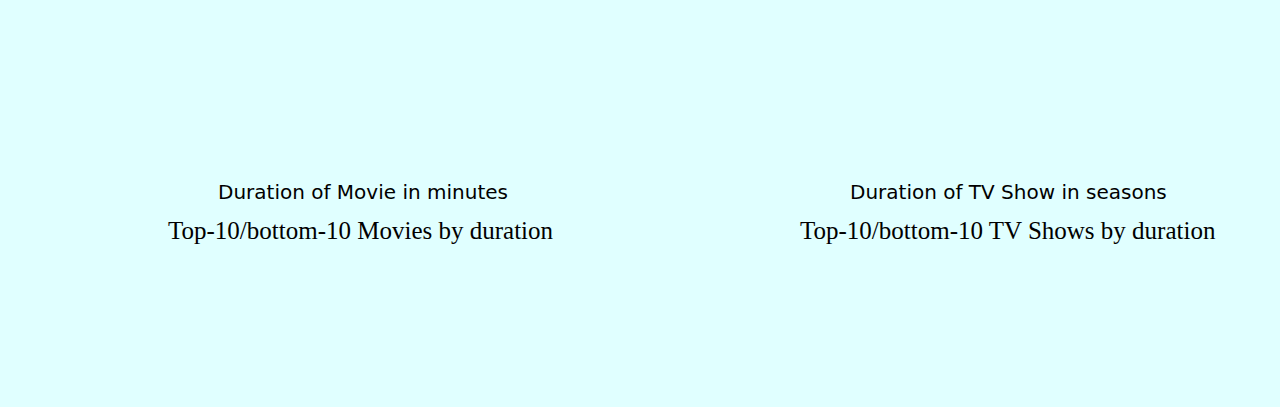
==== commit fa354cc2: "Update part2_main.html" ====
--- a/part2_main.html
+++ b/part2_main.html
@@ -151,6 +151,7 @@
 		<link rel="stylesheet" href="project2.css"> 
 	</head>
 	<body>
+		<a style="color:blue;font-size:20;margin-right:20px;" href="documentation.html" target="_blank">Documentation</a>
 		<svg id="first" width = "100%" height = "20%" >
 		<style> .heavy { font:  25px calibri; }  </style>
 		<text x="450" y="30" class="heavy">Netflix shows - Data Visualization</text>		</svg>
@@ -1119,4 +1120,4 @@
    
 		</script>
 	</body>
-</html>+</html>
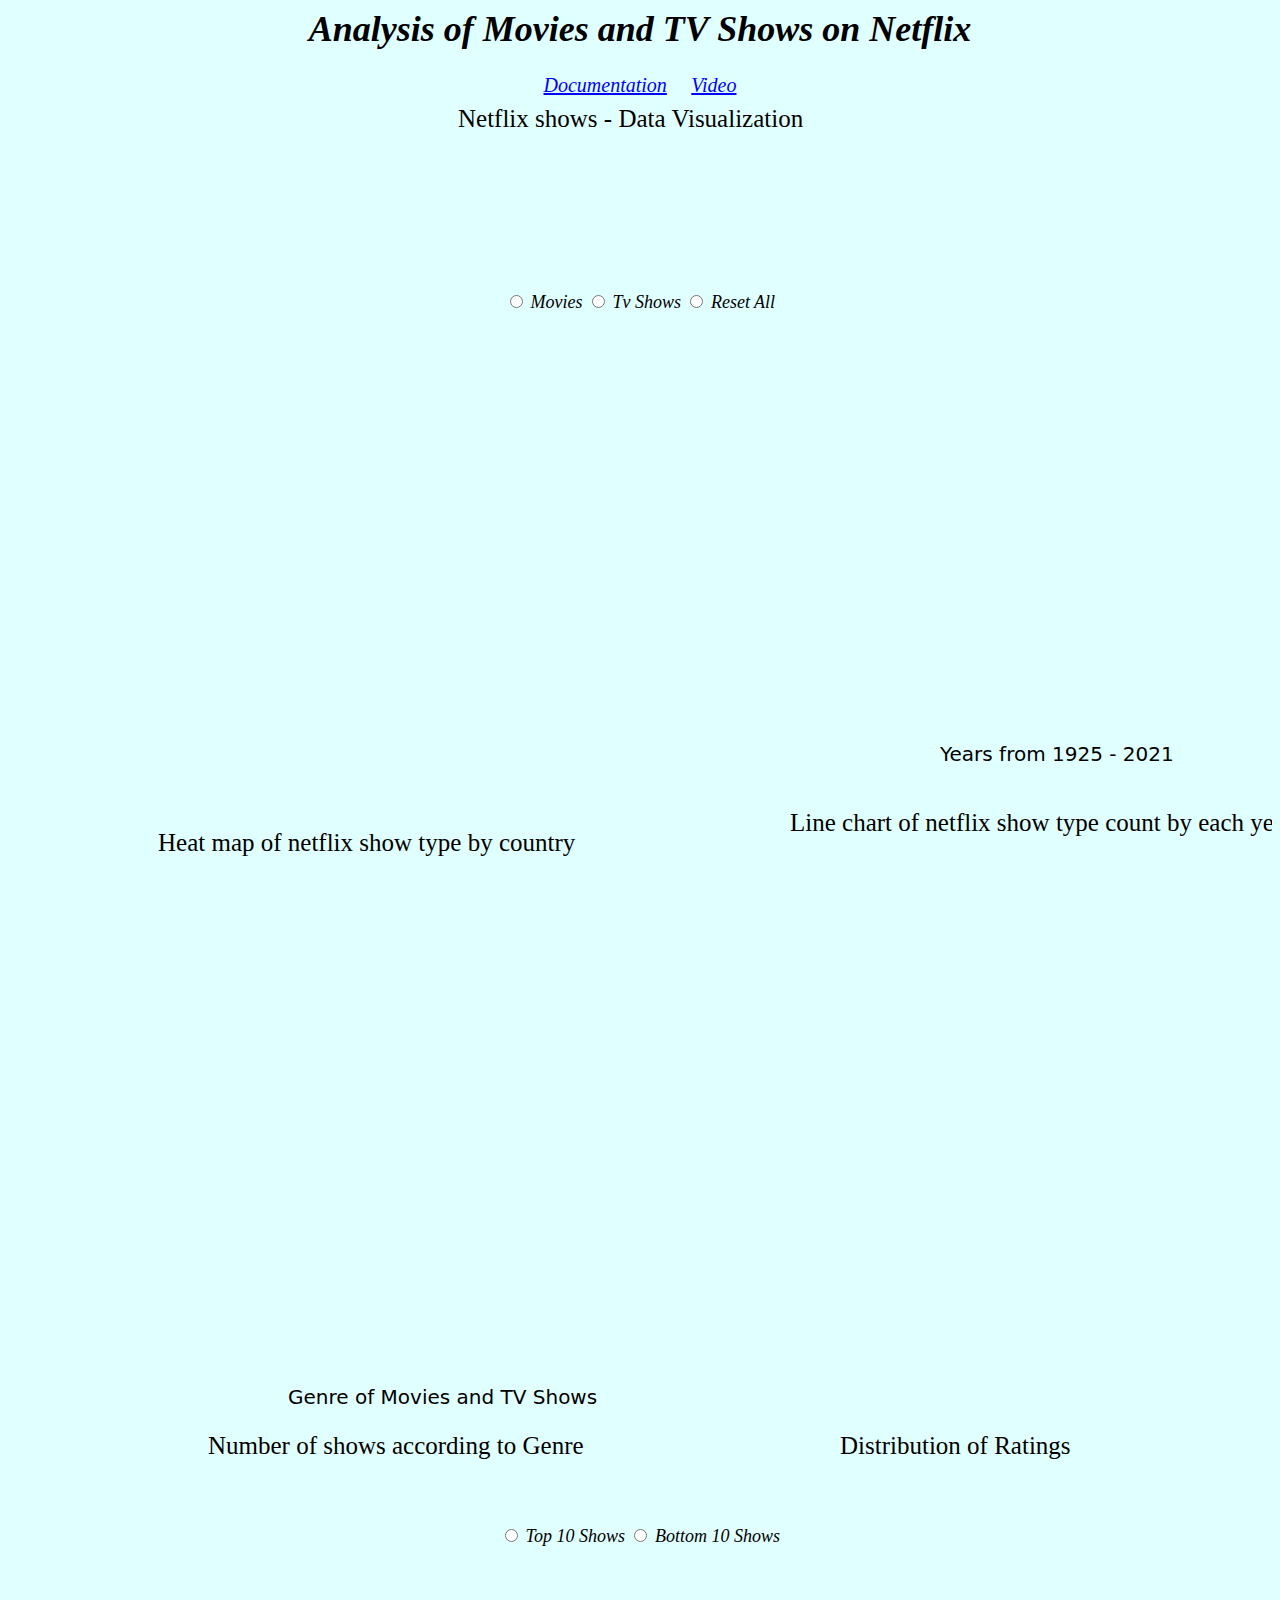
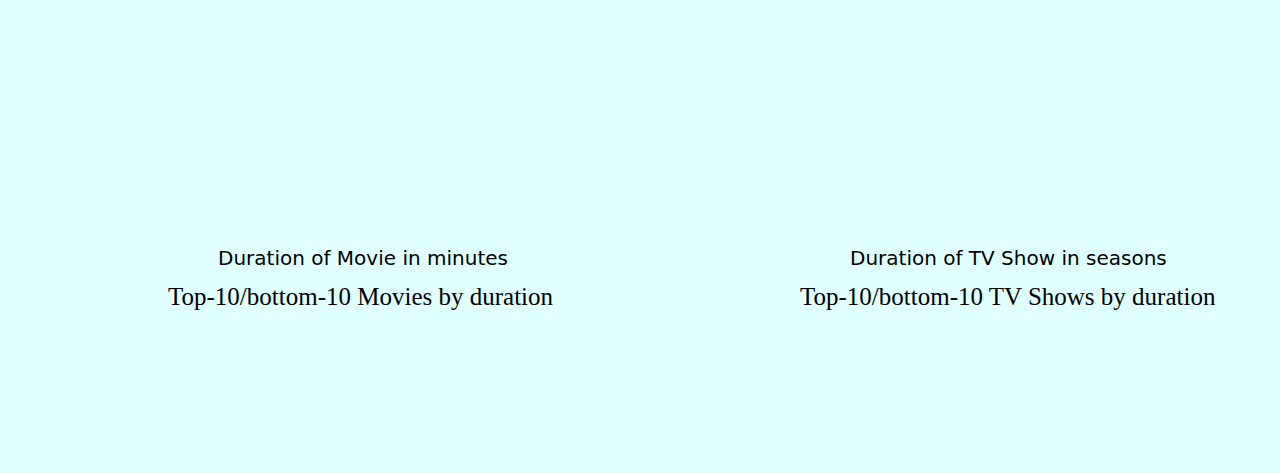
==== commit d6c12276: "Update part2_main.html" ====
--- a/part2_main.html
+++ b/part2_main.html
@@ -151,7 +151,9 @@
 		<link rel="stylesheet" href="project2.css"> 
 	</head>
 	<body>
+		<h1 style="text-align: center;">Analysis of Movies and TV Shows on Netflix</h1>
 		<a style="color:blue;font-size:20;margin-right:20px;" href="documentation.html" target="_blank">Documentation</a>
+		<a style="color:blue;font-size:20;"href="https://iu.mediaspace.kaltura.com/media/t/1_qva24cch" target="_blank">Video</a>
 		<svg id="first" width = "100%" height = "20%" >
 		<style> .heavy { font:  25px calibri; }  </style>
 		<text x="450" y="30" class="heavy">Netflix shows - Data Visualization</text>		</svg>
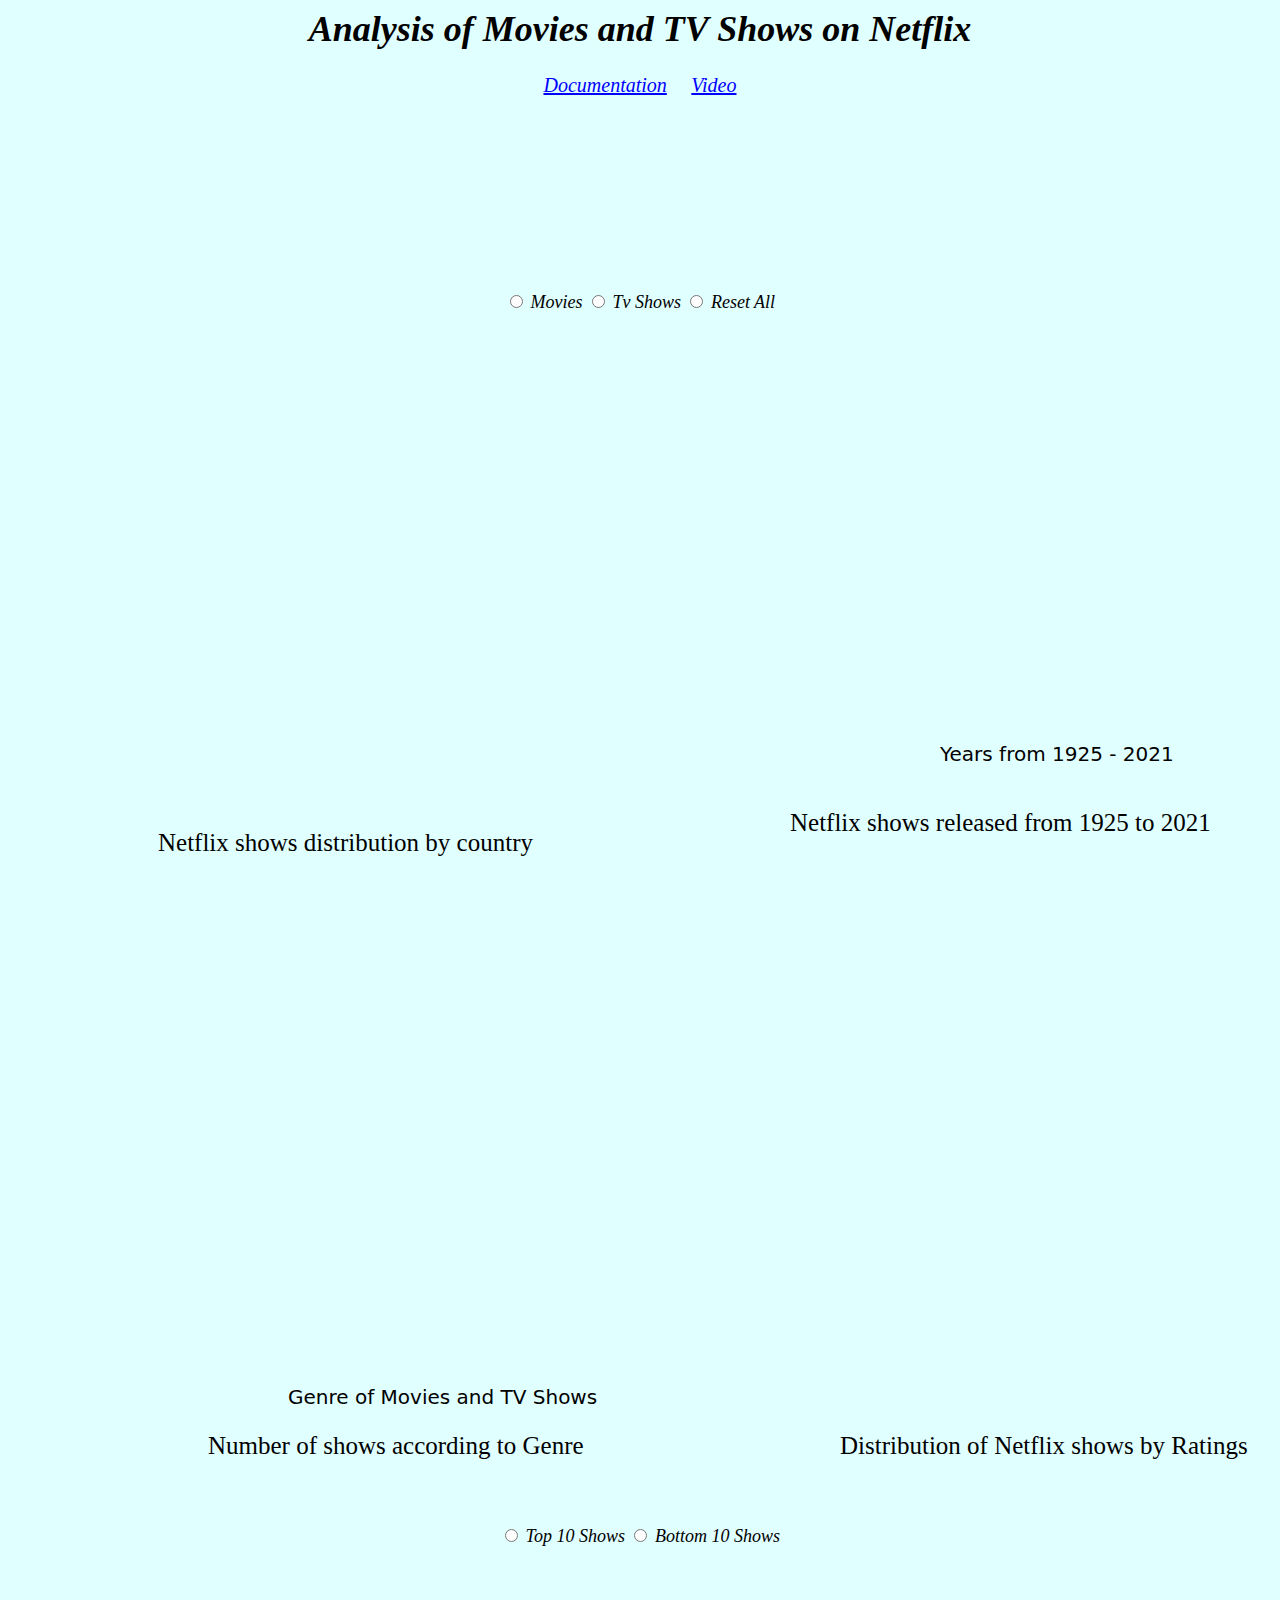
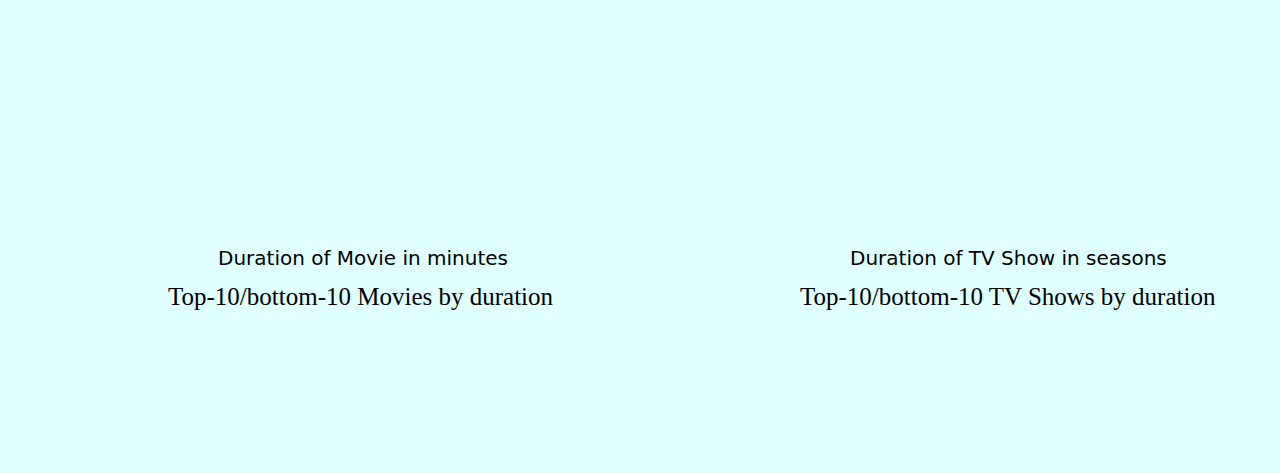
==== commit 4461a560: "Update part2_main.html" ====
--- a/part2_main.html
+++ b/part2_main.html
@@ -152,11 +152,11 @@
 	</head>
 	<body>
 		<h1 style="text-align: center;">Analysis of Movies and TV Shows on Netflix</h1>
-		<a style="color:blue;font-size:20;margin-right:20px;" href="documentation.html" target="_blank">Documentation</a>
+		<a style="color:blue;font-size:20;margin-right:20px;" href="project2_documentation.html" target="_blank">Documentation</a>
 		<a style="color:blue;font-size:20;"href="https://iu.mediaspace.kaltura.com/media/t/1_qva24cch" target="_blank">Video</a>
 		<svg id="first" width = "100%" height = "20%" >
 		<style> .heavy { font:  25px calibri; }  </style>
-		<text x="450" y="30" class="heavy">Netflix shows - Data Visualization</text>		</svg>
+				</svg>
 	<div id="radio-group">
 		<p>
 			<input type="radio" name="filterPreset" value="By Movies"> Movies</input>
@@ -168,7 +168,7 @@
 		<div id="leftbox">
 		<svg id="main1" width = "100%" height = "110%" >
 		<style> .heavy { font:  25px calibri; }  </style>
-		<text x="150" y="520" class="heavy">Heat map of netflix show type by country</text>
+		<text x="150" y="520" class="heavy">Netflix shows distribution by country</text>
 		</svg>
 		</div>
 		
@@ -177,7 +177,7 @@
 		<style> .heavy { font:  25px calibri; }
 				.light { font:  20px sans; }</style>
 		<text x="300" y="430" class="light">Years from 1925 - 2021 </text>
-		<text x="150" y="500" class="heavy">Line chart of netflix show type count by each year</text>	
+		<text x="150" y="500" class="heavy">Netflix shows released from 1925 to 2021</text>	
 		</svg>      
 		</div>
 		
@@ -207,7 +207,7 @@
 		<svg id="pie" width = "100%" height = "100%" >
 		<style> .heavy { font:  25px calibri; }
 				.light { font:  20px sans; }</style>
-		<text x="200" y="490" class="heavy">Distribution of Ratings</text>
+		<text x="200" y="490" class="heavy">Distribution of Netflix shows by Ratings</text>
 			</svg>
 		</div>
 		<svg id="dummy2" width = "100%" height = "5%" >
